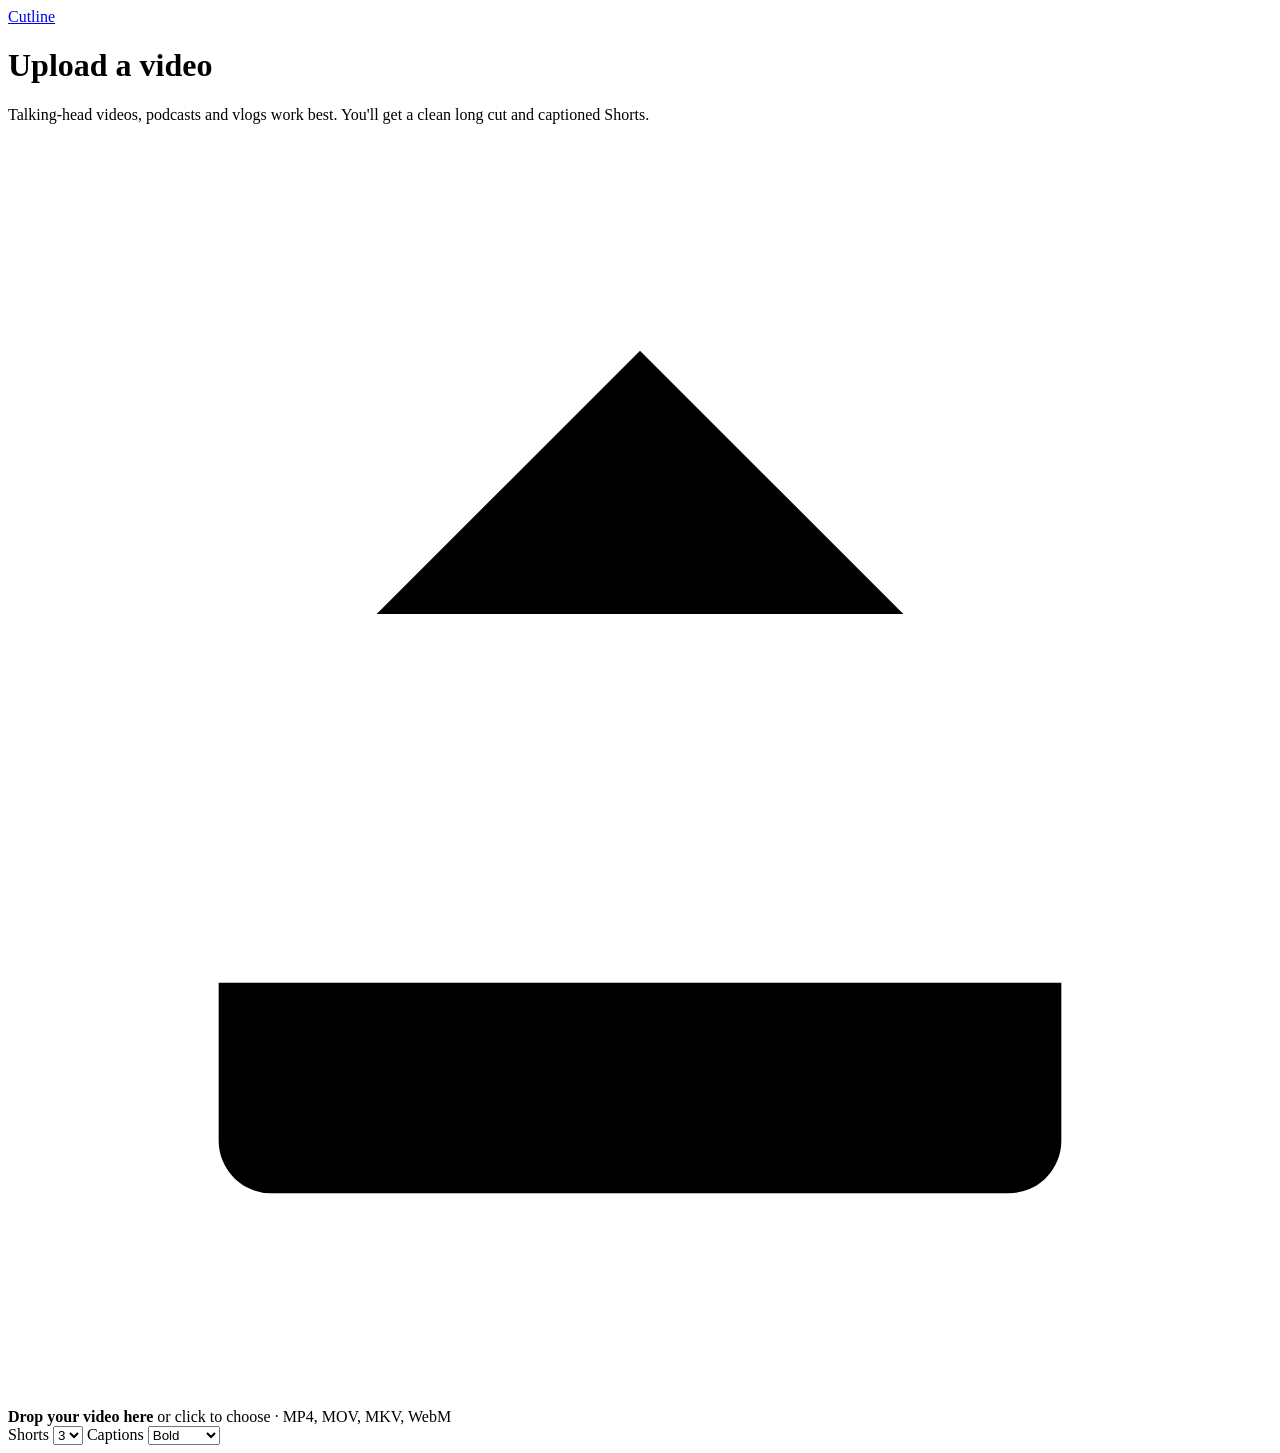
==== cutline/site/app.html @ 8f1541bb "Add Cutline website and web app Landing page at /, editor at /app: upload, automatic rough cut and S" ====
<!doctype html>
<html lang="en">
<head>
  <meta charset="utf-8">
  <meta name="viewport" content="width=device-width, initial-scale=1">
  <title>Cutline · Editor</title>
  <link rel="preconnect" href="https://fonts.googleapis.com">
  <link rel="preconnect" href="https://fonts.gstatic.com" crossorigin>
  <link href="https://fonts.googleapis.com/css2?family=Inter:wght@400;500;600;700&family=Space+Grotesk:wght@600;700&display=swap" rel="stylesheet">
  <link rel="stylesheet" href="static/style.css">
  <link rel="stylesheet" href="static/app.css">
  <link rel="icon" href="data:image/svg+xml,%3Csvg xmlns='http://www.w3.org/2000/svg' viewBox='0 0 32 32'%3E%3Crect width='32' height='32' rx='8' fill='%23ffd400'/%3E%3Cpath d='M15 -2 L21 34' stroke='%230b0b0f' stroke-width='5'/%3E%3C/svg%3E">
</head>
<body class="app">

<nav class="nav">
  <div class="wrap wide">
    <a class="logo" href="/"><span class="logo-mark"></span>Cutline</a>
    <div class="nav-links">
      <span class="proj-name" id="proj-name"></span>
      <button class="btn sm" id="new-btn" hidden>New video</button>
    </div>
  </div>
</nav>

<!-- Upload -->
<main id="upload-view" class="wrap upload-view">
  <h1>Upload a video</h1>
  <p class="sub">Talking-head videos, podcasts and vlogs work best. You'll get a clean long cut and captioned Shorts.</p>
  <label class="drop" id="drop">
    <input type="file" id="file" accept="video/mp4,video/quicktime,video/x-matroska,video/webm,.mp4,.mov,.m4v,.mkv,.webm" hidden>
    <svg viewBox="0 0 24 24"><path d="M12 16V4M7 9l5-5 5 5M4 16v3a1 1 0 001 1h14a1 1 0 001-1v-3"/></svg>
    <strong>Drop your video here</strong>
    <span>or click to choose · MP4, MOV, MKV, WebM</span>
    <div class="bar" id="up-bar" hidden><i></i></div>
  </label>
  <div class="options">
    <label>Shorts <select id="opt-shorts"><option>0</option><option>1</option><option>2</option><option selected>3</option><option>4</option><option>5</option></select></label>
    <label>Captions <select id="opt-captions"><option value="bold">Bold</option><option value="karaoke">Karaoke</option><option value="clean">Clean</option></select></label>
  </div>
  <div class="form-msg err" id="up-msg" role="status"></div>
  <div class="recent" id="recent"></div>
</main>

<!-- Editor -->
<main id="editor-view" class="editor" hidden>
  <section class="stage">
    <div class="tabs" id="tabs"></div>
    <div class="player">
      <video id="video" controls playsinline></video>
      <div class="empty" id="player-empty">
        <div class="spinner" id="spinner"></div>
        <p id="player-msg">Your edit will show up here.</p>
      </div>
    </div>
    <div class="row-between">
      <div class="stats" id="stats"></div>
      <a class="btn sm" id="download" hidden download>Download</a>
    </div>
    <div class="status" id="status" hidden><span class="dot"></span><span id="status-text"></span></div>
  </section>

  <aside class="chat">
    <div class="chat-head">
      <strong>Edit by chatting</strong>
      <span class="muted" id="chat-note"></span>
    </div>
    <div class="messages" id="messages">
      <div class="hint" id="chat-hint">
        <p>Tell Cutline what to change. For example:</p>
        <button class="chip">Cut the part where I talk about the sponsor</button>
        <button class="chip">Give me 2 more Shorts about the main tip</button>
        <button class="chip">Switch the captions to karaoke style</button>
        <button class="chip">Leave a bit more pause between sentences</button>
      </div>
    </div>
    <form class="composer" id="composer">
      <textarea id="input" rows="1" placeholder="Ask for an edit…"></textarea>
      <button class="btn primary sm" id="send" type="submit">Send</button>
    </form>
  </aside>
</main>

<script src="static/app.js"></script>
</body>
</html>
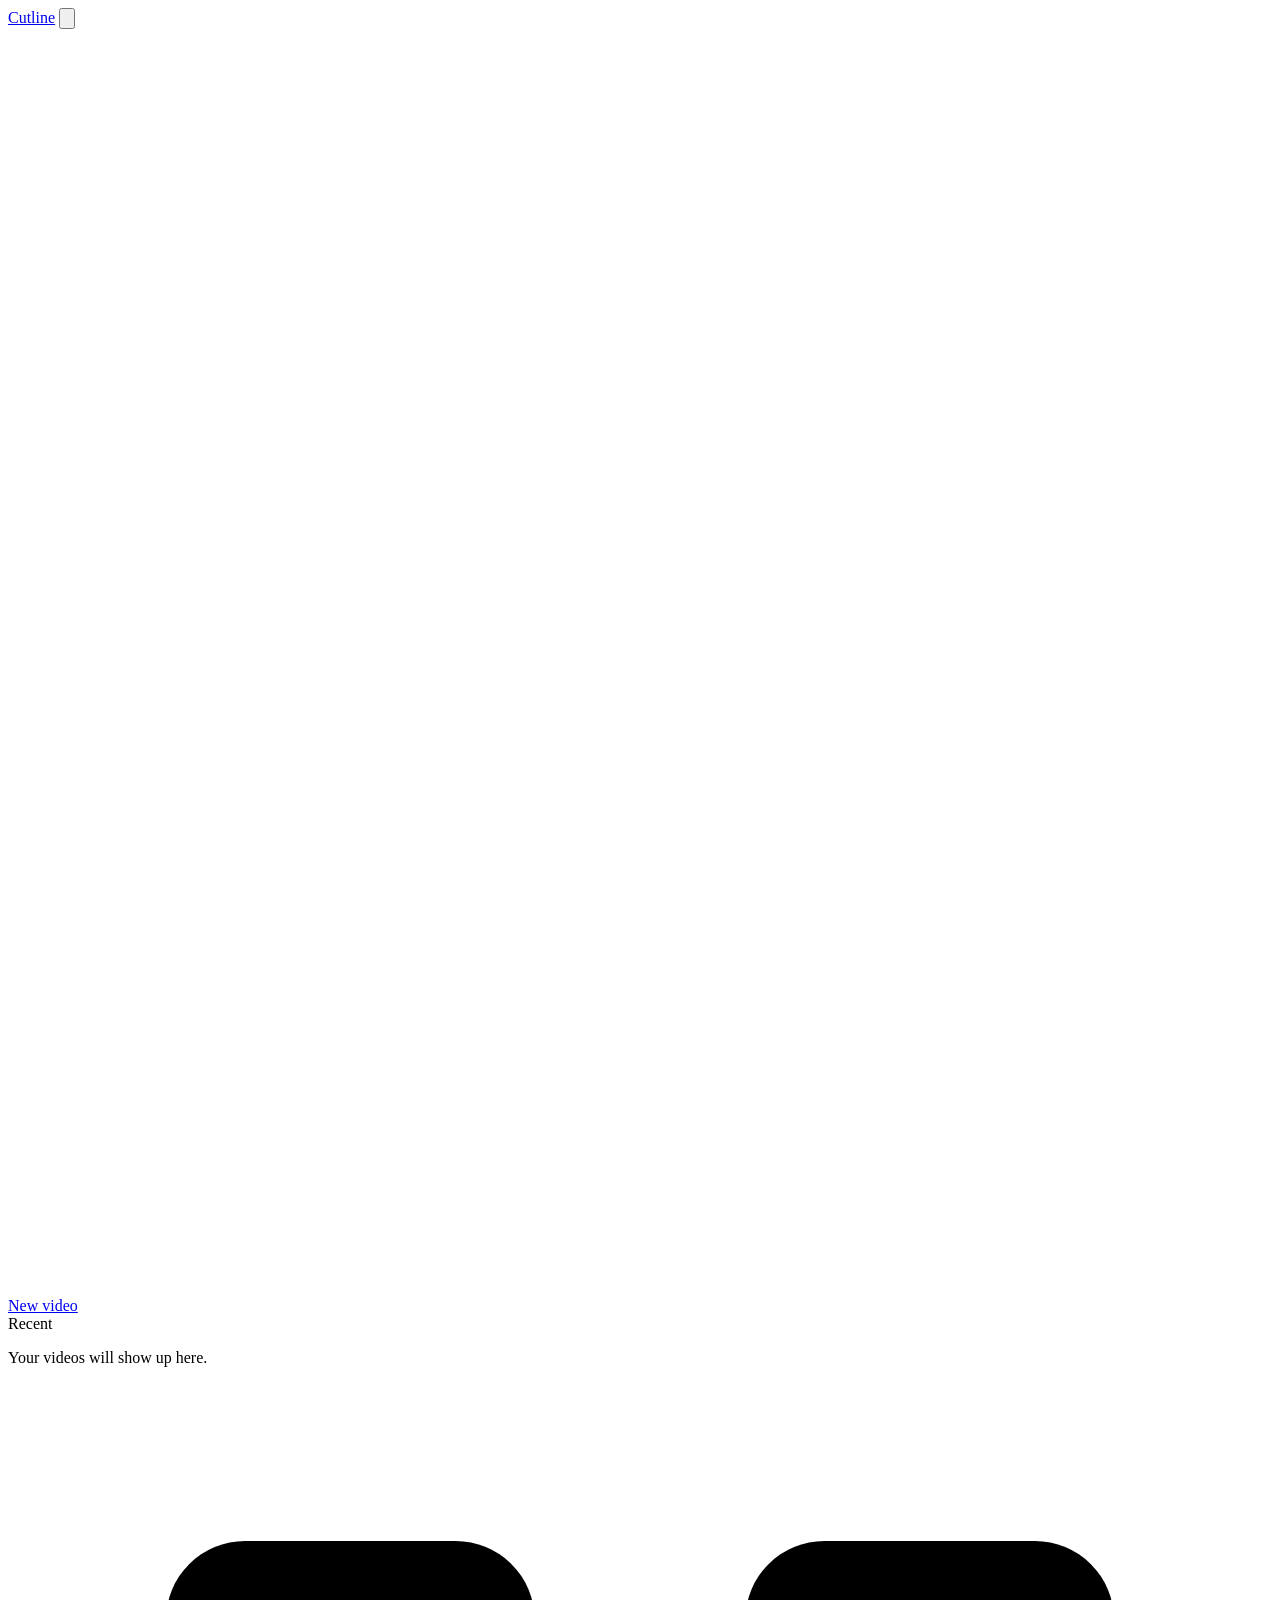
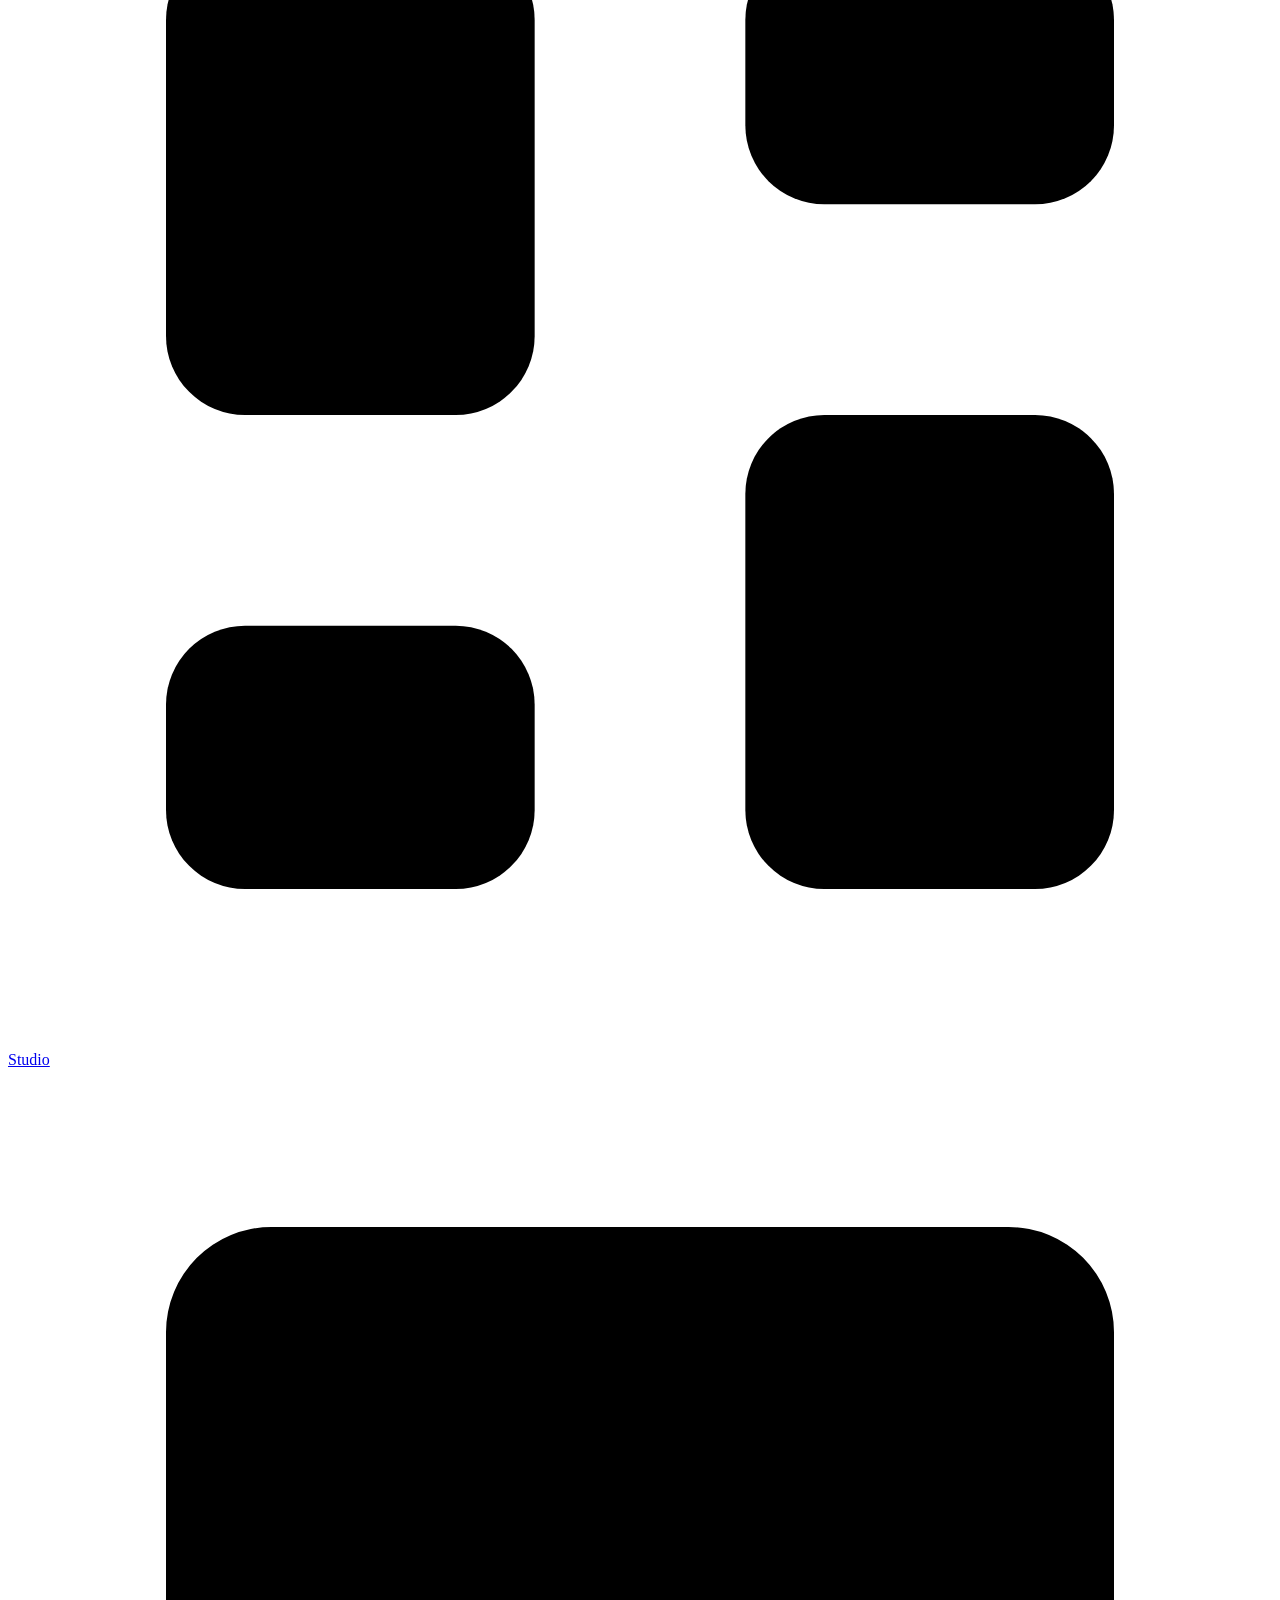
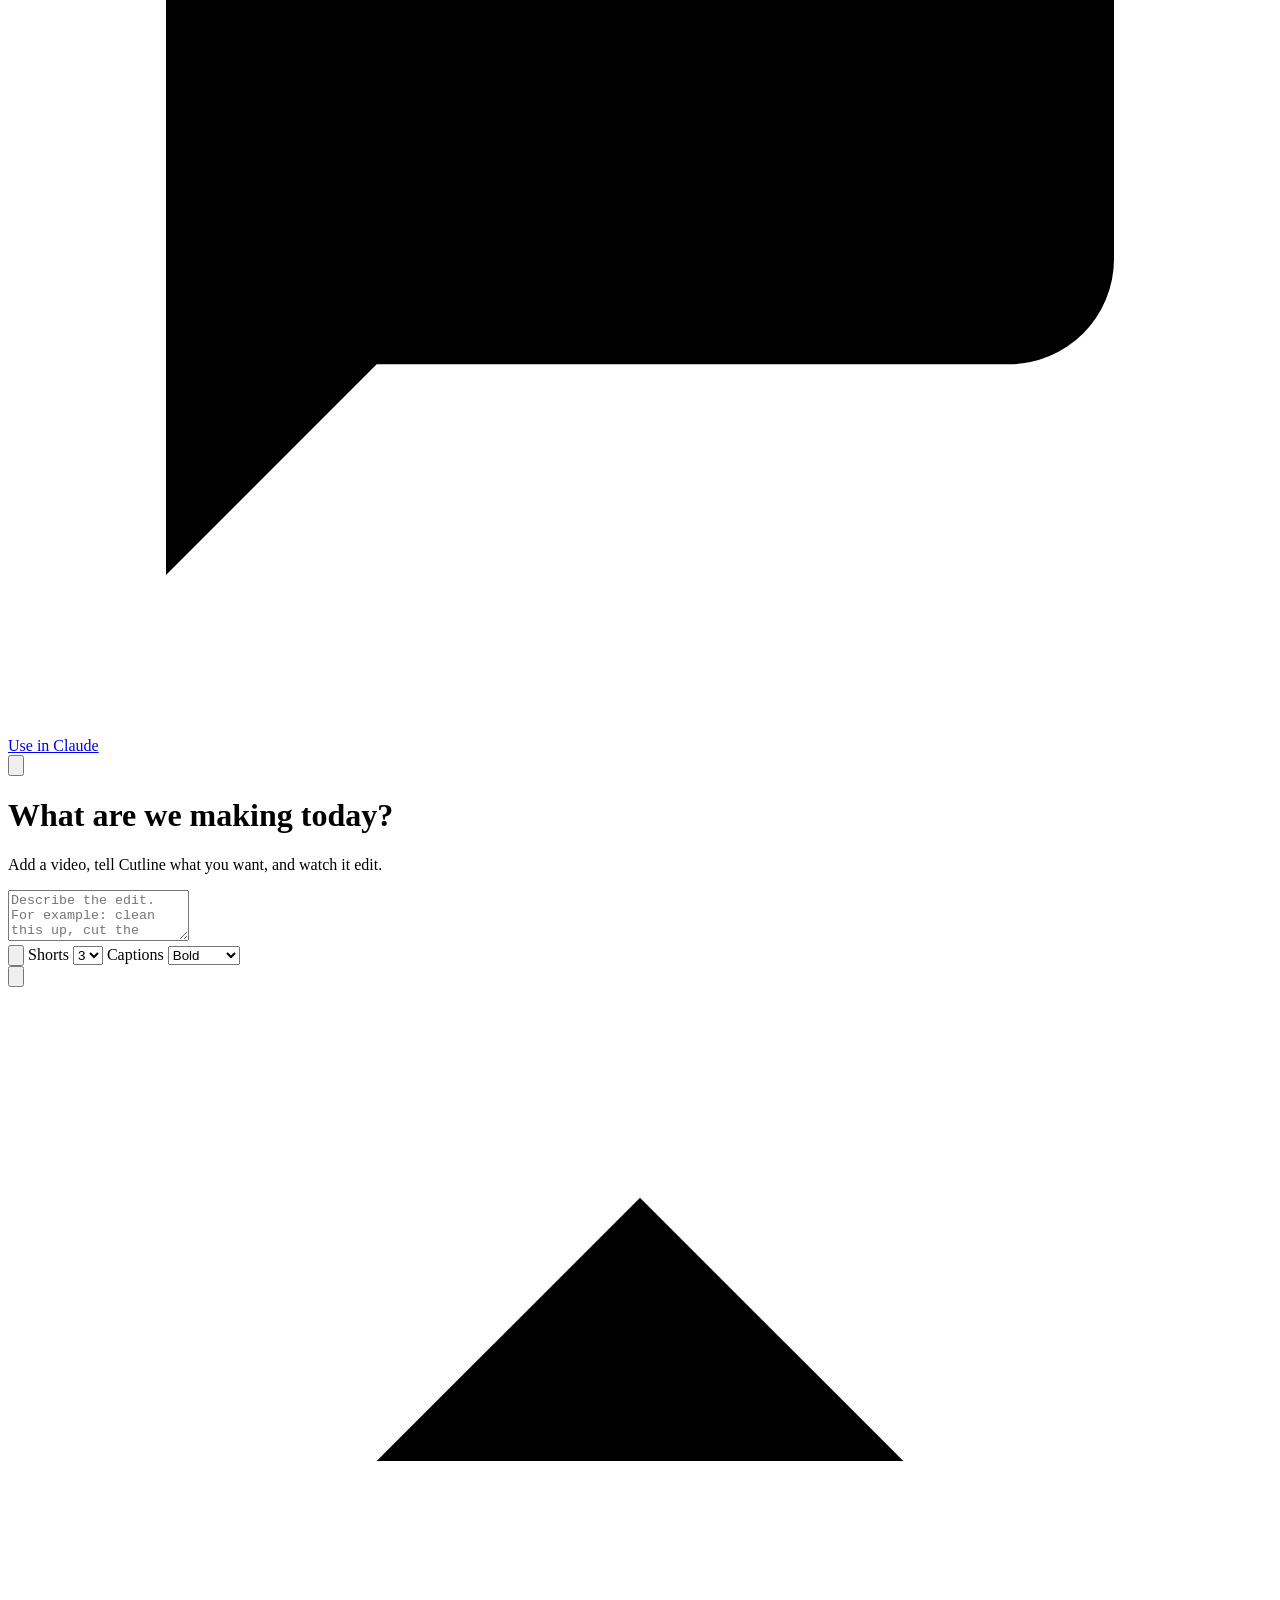
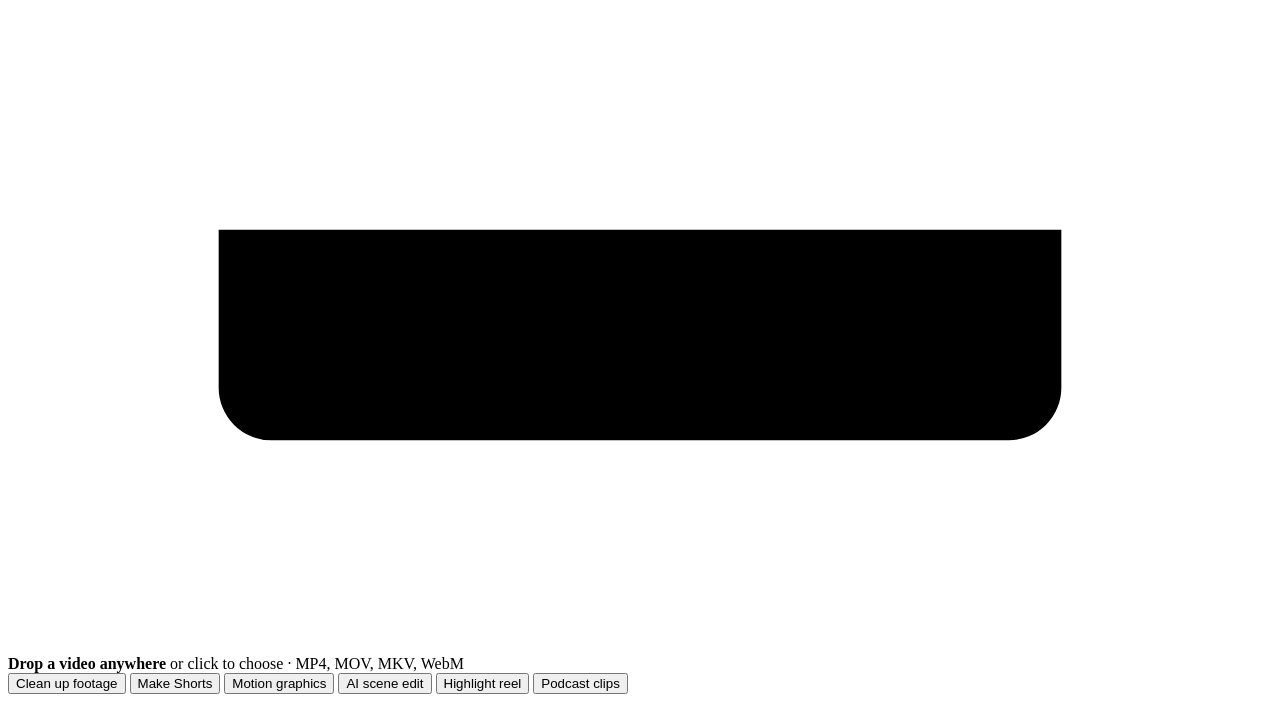
==== commit 97afb303: "Redesign site: white and blue, Studio page, chat-center editor Home page follows a prompt-first layo" ====
--- a/cutline/site/app.html
+++ b/cutline/site/app.html
@@ -3,84 +3,115 @@
 <head>
   <meta charset="utf-8">
   <meta name="viewport" content="width=device-width, initial-scale=1">
-  <title>Cutline · Editor</title>
+  <title>Editor · Cutline</title>
+  <meta name="cutline-api" content="">
   <link rel="preconnect" href="https://fonts.googleapis.com">
   <link rel="preconnect" href="https://fonts.gstatic.com" crossorigin>
-  <link href="https://fonts.googleapis.com/css2?family=Inter:wght@400;500;600;700&family=Space+Grotesk:wght@600;700&display=swap" rel="stylesheet">
-  <link rel="stylesheet" href="static/style.css">
-  <link rel="stylesheet" href="static/app.css">
-  <link rel="icon" href="data:image/svg+xml,%3Csvg xmlns='http://www.w3.org/2000/svg' viewBox='0 0 32 32'%3E%3Crect width='32' height='32' rx='8' fill='%23ffd400'/%3E%3Cpath d='M15 -2 L21 34' stroke='%230b0b0f' stroke-width='5'/%3E%3C/svg%3E">
+  <link href="https://fonts.googleapis.com/css2?family=Inter:wght@400;500;600;700&family=Inter+Tight:wght@700;800&display=swap" rel="stylesheet">
+  <link rel="stylesheet" href="/static/style.css">
+  <link rel="stylesheet" href="/static/app.css">
+  <link rel="icon" href="data:image/svg+xml,%3Csvg xmlns='http://www.w3.org/2000/svg' viewBox='0 0 32 32'%3E%3Crect width='32' height='32' rx='8' fill='%232e5a8c'/%3E%3Cpath d='M14 -2 L20 34' stroke='white' stroke-width='5'/%3E%3C/svg%3E">
 </head>
 <body class="app">
 
-<nav class="nav">
-  <div class="wrap wide">
+<aside class="side" id="side">
+  <div class="side-top">
     <a class="logo" href="/"><span class="logo-mark"></span>Cutline</a>
-    <div class="nav-links">
-      <span class="proj-name" id="proj-name"></span>
-      <button class="btn sm" id="new-btn" hidden>New video</button>
+    <button class="icon-btn side-close" id="side-close" aria-label="Close menu"><svg viewBox="0 0 24 24"><path d="M6 6l12 12M18 6L6 18"/></svg></button>
+  </div>
+  <a class="btn primary new-btn" href="/app"><svg viewBox="0 0 24 24"><path d="M12 5v14M5 12h14"/></svg>New video</a>
+  <div class="side-label">Recent</div>
+  <nav class="recent" id="recent"><p class="side-empty">Your videos will show up here.</p></nav>
+  <div class="side-bottom">
+    <a href="/studio"><svg viewBox="0 0 24 24"><rect x="3" y="3" width="7" height="9" rx="1.5"/><rect x="14" y="3" width="7" height="5" rx="1.5"/><rect x="14" y="12" width="7" height="9" rx="1.5"/><rect x="3" y="16" width="7" height="5" rx="1.5"/></svg>Studio</a>
+    <a href="/#claude"><svg viewBox="0 0 24 24"><path d="M21 15a2 2 0 01-2 2H7l-4 4V5a2 2 0 012-2h14a2 2 0 012 2z"/></svg>Use in Claude</a>
+  </div>
+</aside>
+<div class="scrim" id="scrim"></div>
+
+<div class="main">
+  <header class="topbar">
+    <button class="icon-btn menu-btn" id="menu-btn" aria-label="Menu"><svg viewBox="0 0 24 24"><path d="M4 7h16M4 12h16M4 17h16"/></svg></button>
+    <div class="topbar-title" id="proj-name"></div>
+    <div class="stats" id="stats"></div>
+  </header>
+
+  <!-- Start: prompt + upload -->
+  <main id="start-view" class="start">
+    <h1>What are we <span class="grad">making</span> today?</h1>
+    <p class="sub">Add a video, tell Cutline what you want, and watch it edit.</p>
+
+    <div class="composer-card" id="start-composer">
+      <textarea rows="3" placeholder="Describe the edit. For example: clean this up, cut the sponsor read, and give me 3 Shorts with karaoke captions."></textarea>
+      <div class="composer-row">
+        <div class="composer-left">
+          <button class="icon-btn" type="button" data-attach title="Add a video" aria-label="Add a video"><svg viewBox="0 0 24 24"><path d="M12 5v14M5 12h14"/></svg></button>
+          <input type="file" accept="video/*,.mp4,.mov,.m4v,.mkv,.webm" hidden>
+          <span data-file></span>
+          <label class="mini-select">Shorts <select id="opt-shorts"><option>0</option><option>1</option><option>2</option><option selected>3</option><option>4</option><option>5</option></select></label>
+          <label class="mini-select">Captions <select id="opt-captions"><option value="bold">Bold</option><option value="karaoke">Karaoke</option><option value="clean">Clean</option></select></label>
+        </div>
+        <button class="send-btn" type="button" aria-label="Start editing"><svg viewBox="0 0 24 24"><path d="M12 19V5M5 12l7-7 7 7"/></svg></button>
+      </div>
+      <div class="upbar" hidden><i></i></div>
+      <div class="composer-msg" role="status"></div>
     </div>
-  </div>
-</nav>
 
-<!-- Upload -->
-<main id="upload-view" class="wrap upload-view">
-  <h1>Upload a video</h1>
-  <p class="sub">Talking-head videos, podcasts and vlogs work best. You'll get a clean long cut and captioned Shorts.</p>
-  <label class="drop" id="drop">
-    <input type="file" id="file" accept="video/mp4,video/quicktime,video/x-matroska,video/webm,.mp4,.mov,.m4v,.mkv,.webm" hidden>
-    <svg viewBox="0 0 24 24"><path d="M12 16V4M7 9l5-5 5 5M4 16v3a1 1 0 001 1h14a1 1 0 001-1v-3"/></svg>
-    <strong>Drop your video here</strong>
-    <span>or click to choose · MP4, MOV, MKV, WebM</span>
-    <div class="bar" id="up-bar" hidden><i></i></div>
-  </label>
-  <div class="options">
-    <label>Shorts <select id="opt-shorts"><option>0</option><option>1</option><option>2</option><option selected>3</option><option>4</option><option>5</option></select></label>
-    <label>Captions <select id="opt-captions"><option value="bold">Bold</option><option value="karaoke">Karaoke</option><option value="clean">Clean</option></select></label>
-  </div>
-  <div class="form-msg err" id="up-msg" role="status"></div>
-  <div class="recent" id="recent"></div>
-</main>
+    <label class="dropzone" id="dropzone">
+      <svg viewBox="0 0 24 24"><path d="M12 16V4M7 9l5-5 5 5M4 16v3a1 1 0 001 1h14a1 1 0 001-1v-3"/></svg>
+      <span><b>Drop a video anywhere</b> or click to choose · MP4, MOV, MKV, WebM</span>
+    </label>
 
-<!-- Editor -->
-<main id="editor-view" class="editor" hidden>
-  <section class="stage">
-    <div class="tabs" id="tabs"></div>
-    <div class="player">
-      <video id="video" controls playsinline></video>
-      <div class="empty" id="player-empty">
-        <div class="spinner" id="spinner"></div>
-        <p id="player-msg">Your edit will show up here.</p>
+    <div class="chips" id="start-chips">
+      <button class="chip" data-prompt="Clean up my footage: cut the silences, ums and false starts, but keep it natural.">Clean up footage</button>
+      <button class="chip" data-prompt="Turn this into 4 Shorts. Pick moments that open on a hook, and use karaoke captions.">Make Shorts</button>
+      <button class="chip" data-prompt="Add an animated title at the start and a lower third with my name and channel.">Motion graphics</button>
+      <button class="chip" data-prompt="Put my car in outer space and make it glossy red. Keep the camera move the same.">AI scene edit</button>
+      <button class="chip" data-prompt="Make a 30-second highlight reel of the best moments with smooth transitions.">Highlight reel</button>
+      <button class="chip" data-prompt="This is a podcast episode. Find the 5 most quotable moments and make vertical clips.">Podcast clips</button>
+    </div>
+  </main>
+
+  <!-- Project: player + chat -->
+  <main id="editor-view" class="editor" hidden>
+    <section class="stage">
+      <div class="tabs" id="tabs"></div>
+      <div class="player">
+        <video id="video" controls playsinline></video>
+        <div class="empty" id="player-empty">
+          <div class="spinner" id="spinner"></div>
+          <p id="player-msg">Your edit will show up here.</p>
+        </div>
       </div>
-    </div>
-    <div class="row-between">
-      <div class="stats" id="stats"></div>
-      <a class="btn sm" id="download" hidden download>Download</a>
-    </div>
-    <div class="status" id="status" hidden><span class="dot"></span><span id="status-text"></span></div>
-  </section>
+      <div class="stage-foot">
+        <div class="status" id="status" hidden><span class="dot"></span><span id="status-text"></span></div>
+        <a class="btn sm" id="download" hidden download><svg viewBox="0 0 24 24"><path d="M12 4v12M7 11l5 5 5-5M4 20h16"/></svg>Download</a>
+      </div>
+    </section>
 
-  <aside class="chat">
-    <div class="chat-head">
-      <strong>Edit by chatting</strong>
-      <span class="muted" id="chat-note"></span>
-    </div>
-    <div class="messages" id="messages">
-      <div class="hint" id="chat-hint">
-        <p>Tell Cutline what to change. For example:</p>
-        <button class="chip">Cut the part where I talk about the sponsor</button>
-        <button class="chip">Give me 2 more Shorts about the main tip</button>
-        <button class="chip">Switch the captions to karaoke style</button>
-        <button class="chip">Leave a bit more pause between sentences</button>
+    <aside class="chat">
+      <div class="chat-head">
+        <strong>Chat</strong>
+        <span class="muted" id="chat-note"></span>
       </div>
-    </div>
-    <form class="composer" id="composer">
-      <textarea id="input" rows="1" placeholder="Ask for an edit…"></textarea>
-      <button class="btn primary sm" id="send" type="submit">Send</button>
-    </form>
-  </aside>
-</main>
+      <div class="messages" id="messages">
+        <div class="hint" id="chat-hint">
+          <p>Tell Cutline what to change.</p>
+          <button class="chip">Cut the part where I talk about the sponsor</button>
+          <button class="chip">Give me 2 more Shorts about the main tip</button>
+          <button class="chip">Switch the captions to karaoke style</button>
+          <button class="chip">Leave a bit more pause between sentences</button>
+        </div>
+      </div>
+      <form class="chat-composer" id="composer">
+        <textarea id="input" rows="1" placeholder="Ask for an edit…"></textarea>
+        <button class="send-btn" id="send" type="submit" aria-label="Send"><svg viewBox="0 0 24 24"><path d="M12 19V5M5 12l7-7 7 7"/></svg></button>
+      </form>
+    </aside>
+  </main>
+</div>
 
-<script src="static/app.js"></script>
+<script src="/static/common.js"></script>
+<script src="/static/app.js"></script>
 </body>
 </html>
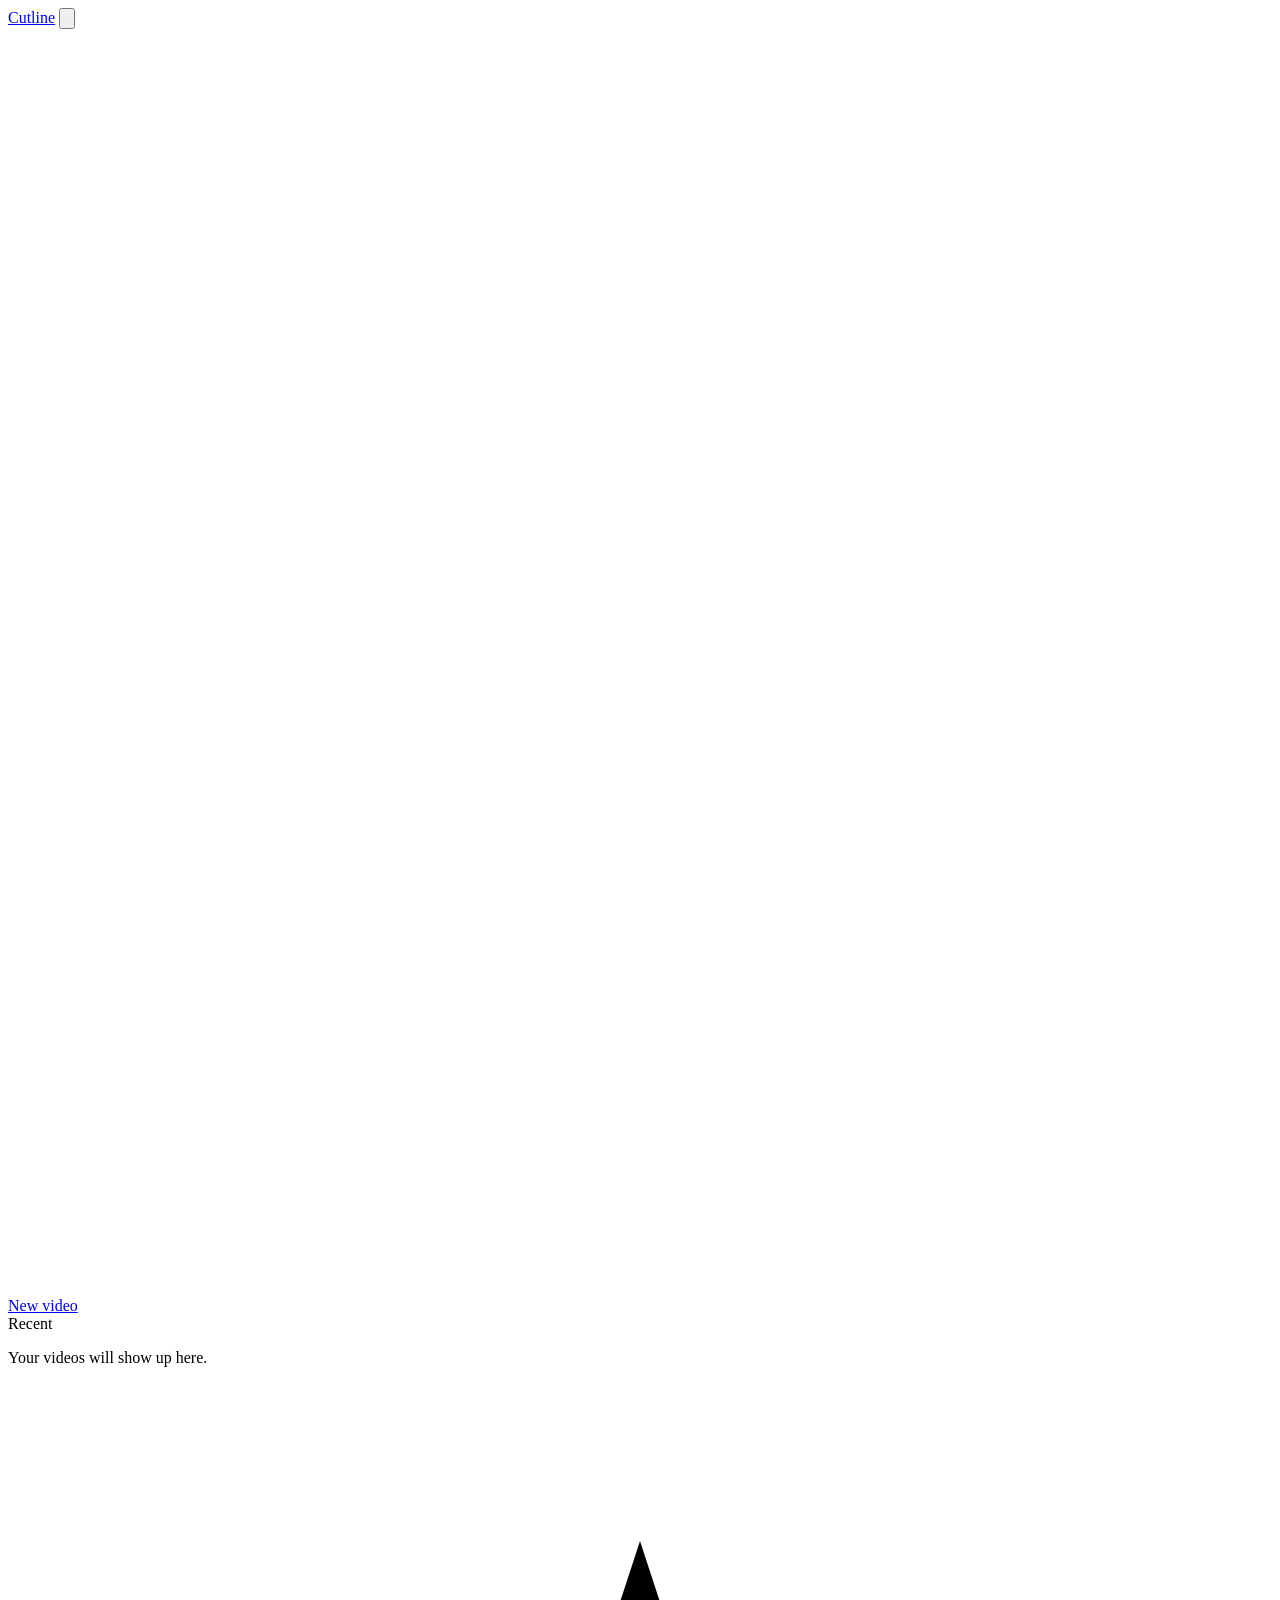
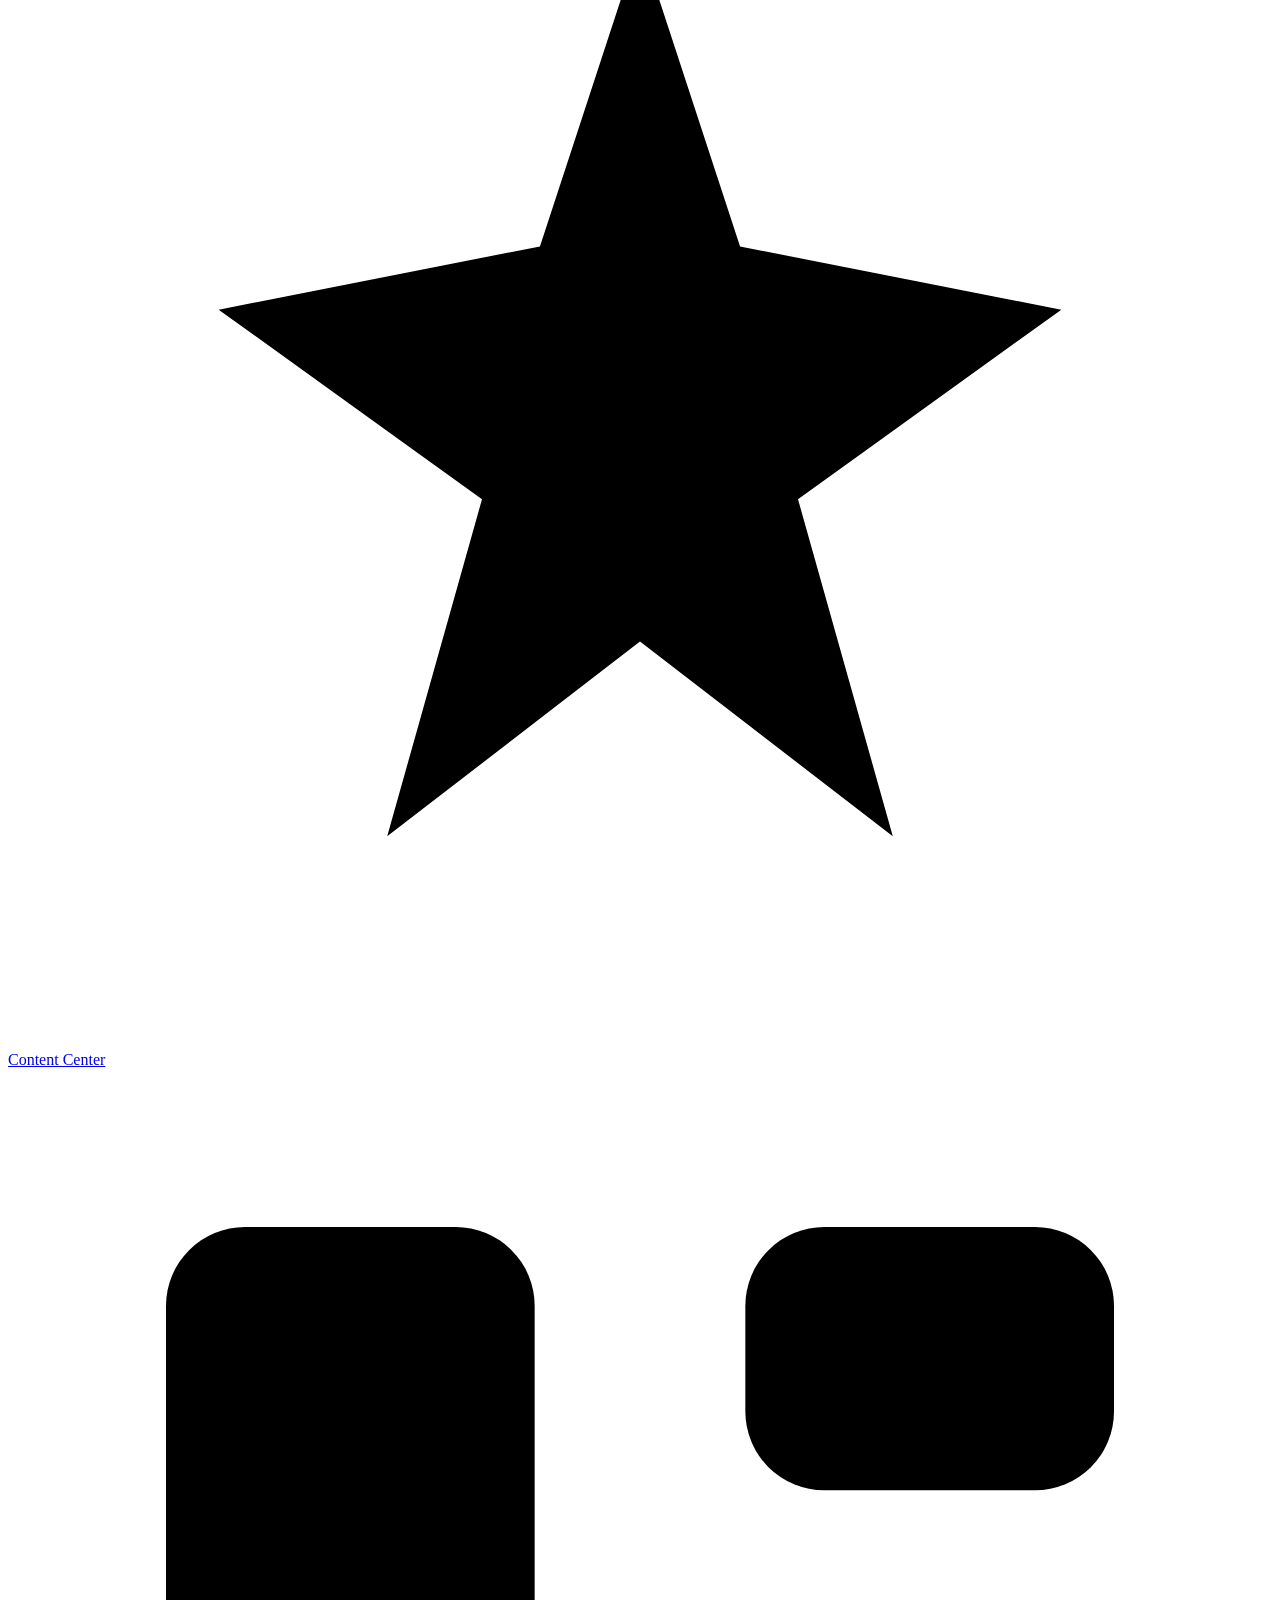
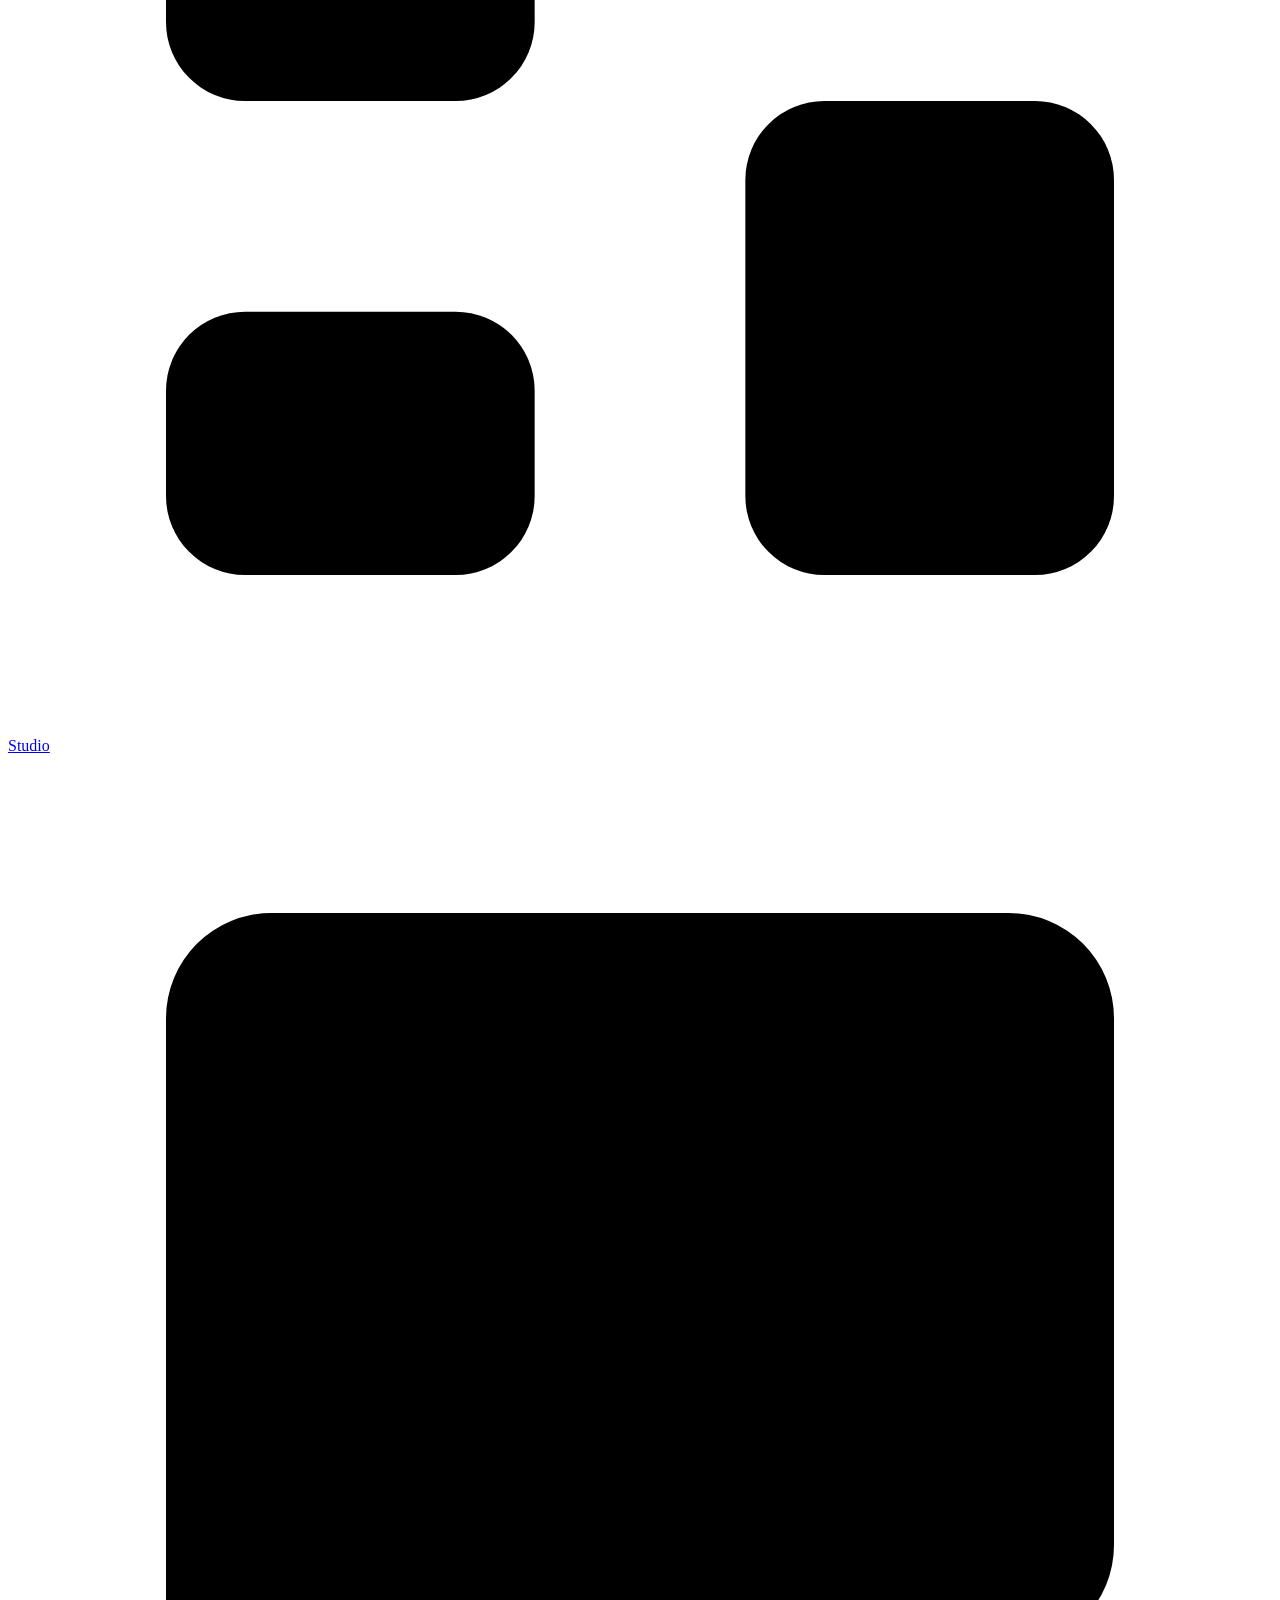
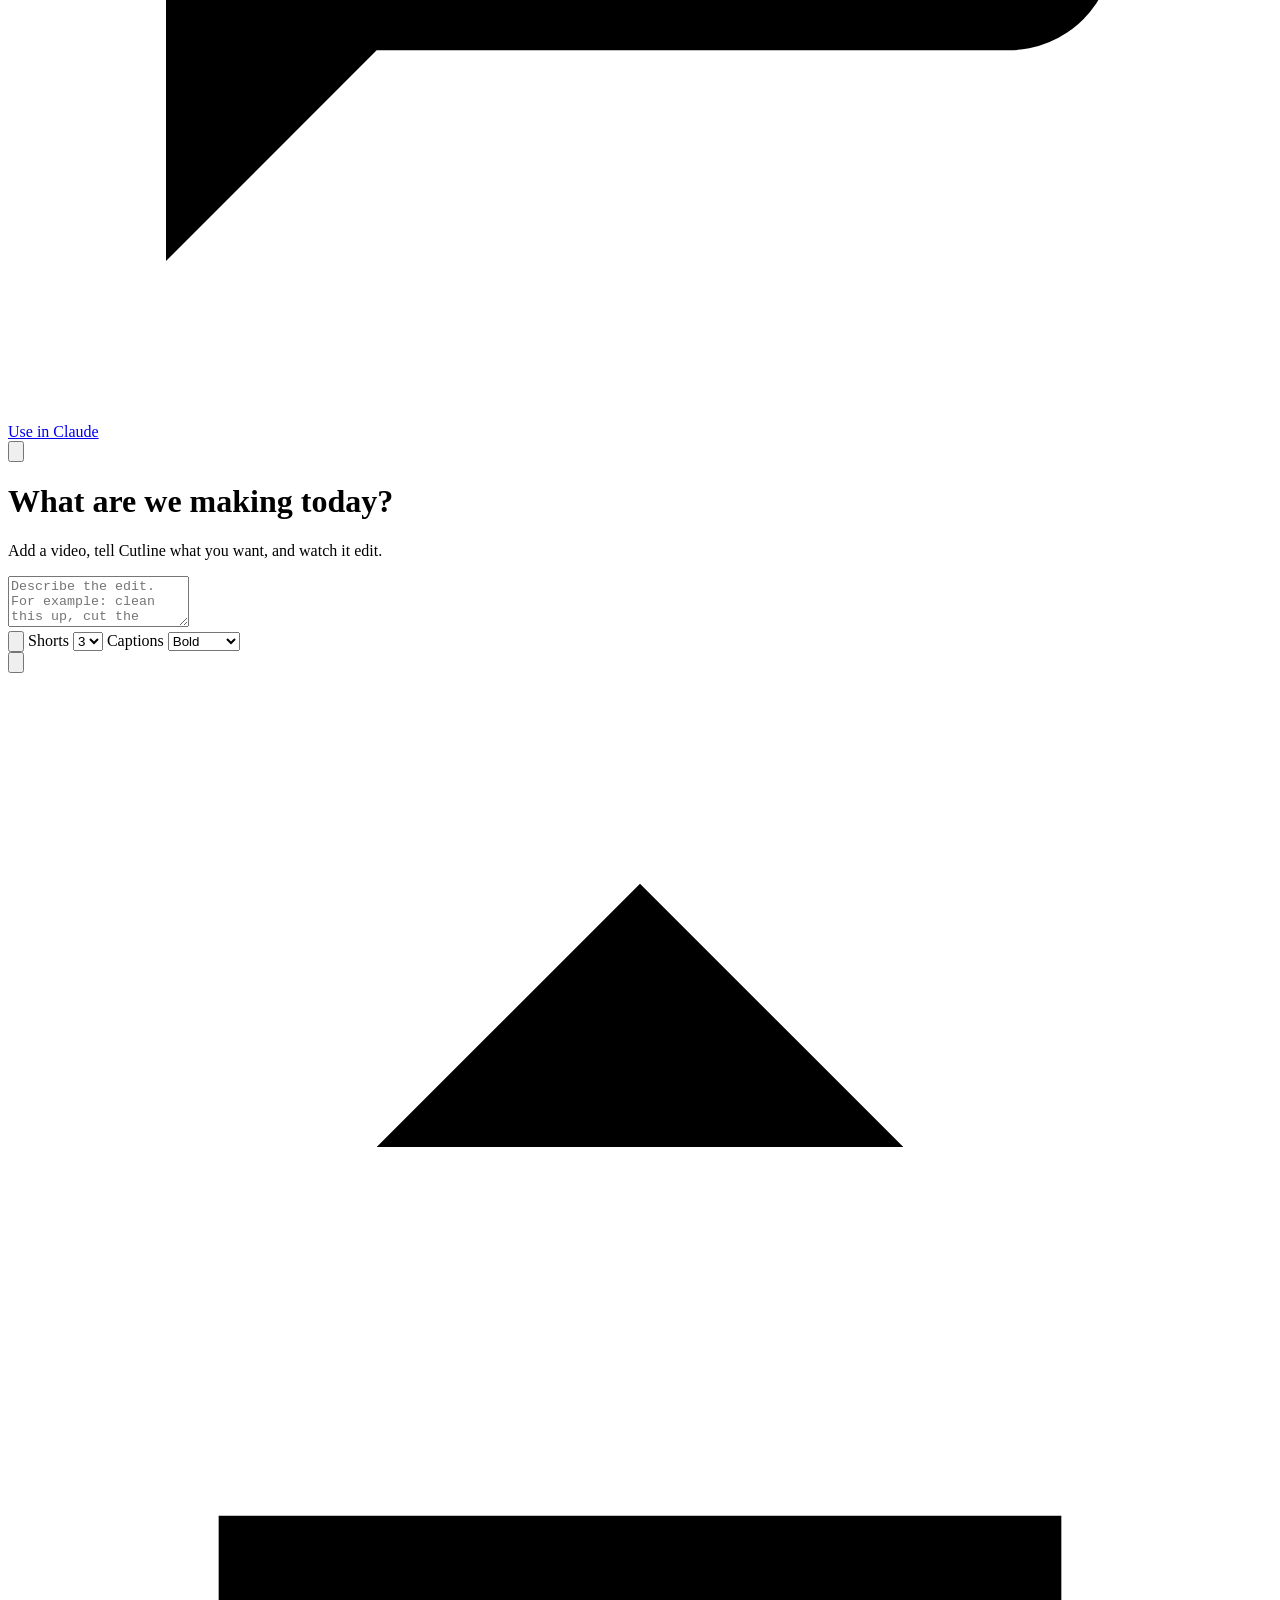
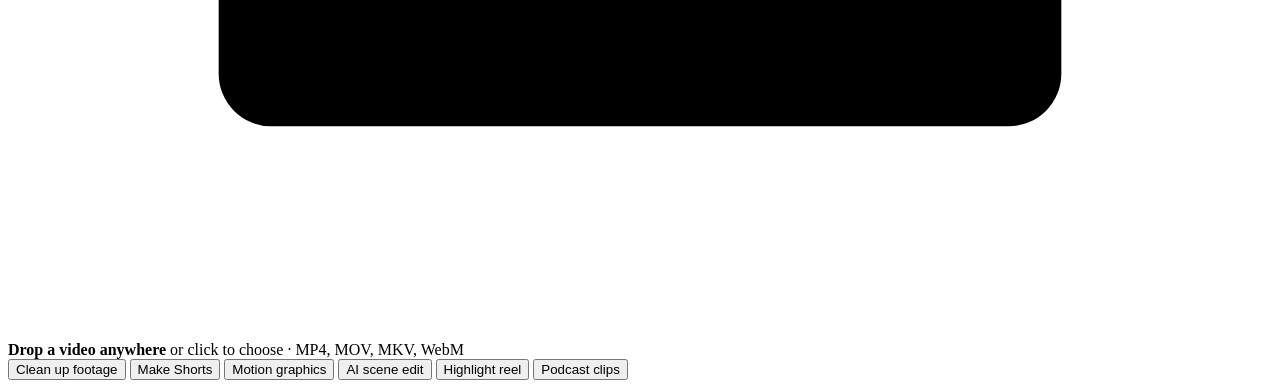
==== commit 588dd08b: "Add Fly.io hosting, Content Center page and pricing section Co-Authored-By: Claude Opus 5.5 <noreply" ====
--- a/cutline/site/app.html
+++ b/cutline/site/app.html
@@ -23,6 +23,7 @@
   <div class="side-label">Recent</div>
   <nav class="recent" id="recent"><p class="side-empty">Your videos will show up here.</p></nav>
   <div class="side-bottom">
+    <a href="/content"><svg viewBox="0 0 24 24"><path d="M12 3l1.9 5.8L20 10l-5 3.6L16.8 20 12 16.3 7.2 20 9 13.6 4 10l6.1-1.2z"/></svg>Content Center</a>
     <a href="/studio"><svg viewBox="0 0 24 24"><rect x="3" y="3" width="7" height="9" rx="1.5"/><rect x="14" y="3" width="7" height="5" rx="1.5"/><rect x="14" y="12" width="7" height="9" rx="1.5"/><rect x="3" y="16" width="7" height="5" rx="1.5"/></svg>Studio</a>
     <a href="/#claude"><svg viewBox="0 0 24 24"><path d="M21 15a2 2 0 01-2 2H7l-4 4V5a2 2 0 012-2h14a2 2 0 012 2z"/></svg>Use in Claude</a>
   </div>
@@ -113,5 +114,15 @@
 
 <script src="/static/common.js"></script>
 <script src="/static/app.js"></script>
+<div class="gate" id="gate" hidden>
+  <form class="gate-card" id="gate-form">
+    <span class="logo-mark"></span>
+    <h2>Cutline is in private beta</h2>
+    <p>Enter the access code from your invite to start editing. No code yet? <a href="/#waitlist">Join the waitlist</a>.</p>
+    <input id="gate-code" type="text" autocomplete="off" placeholder="Access code" aria-label="Access code" required>
+    <button class="btn primary" type="submit">Continue</button>
+    <p class="gate-msg" id="gate-msg"></p>
+  </form>
+</div>
 </body>
 </html>
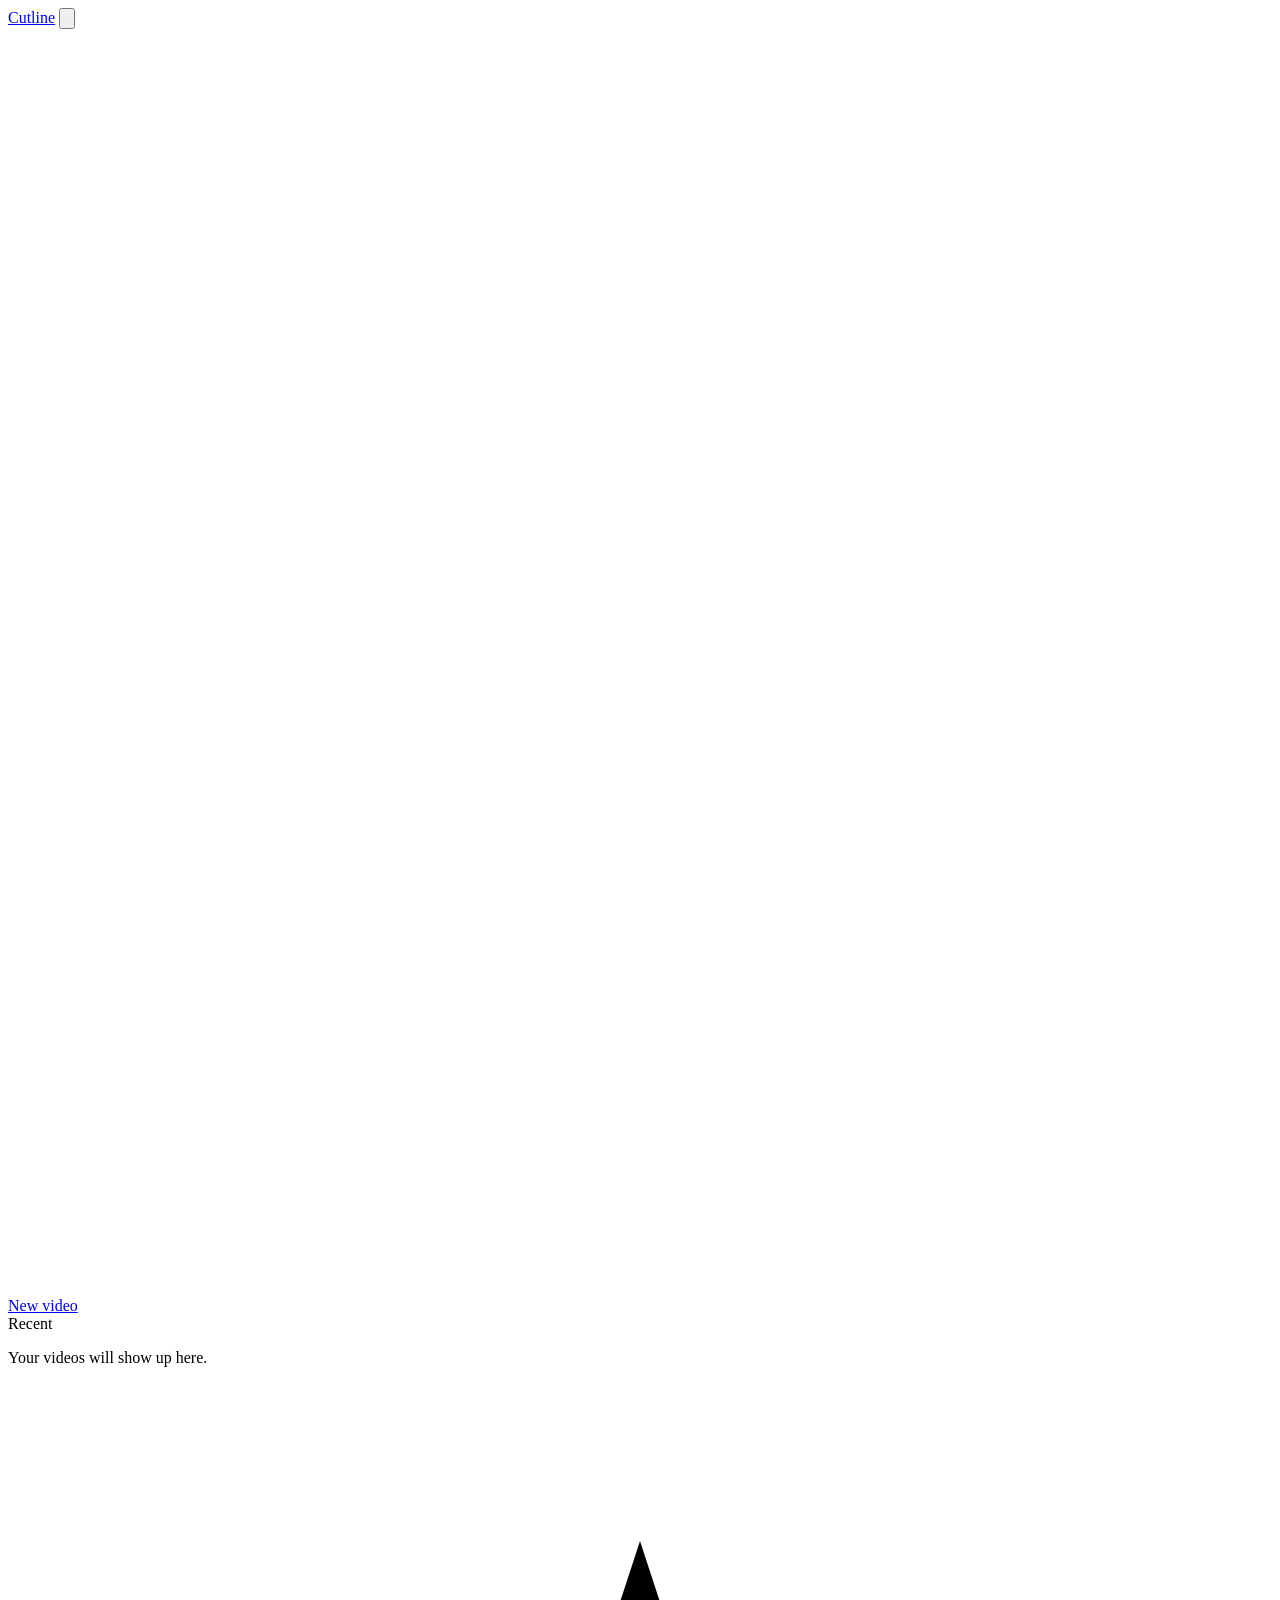
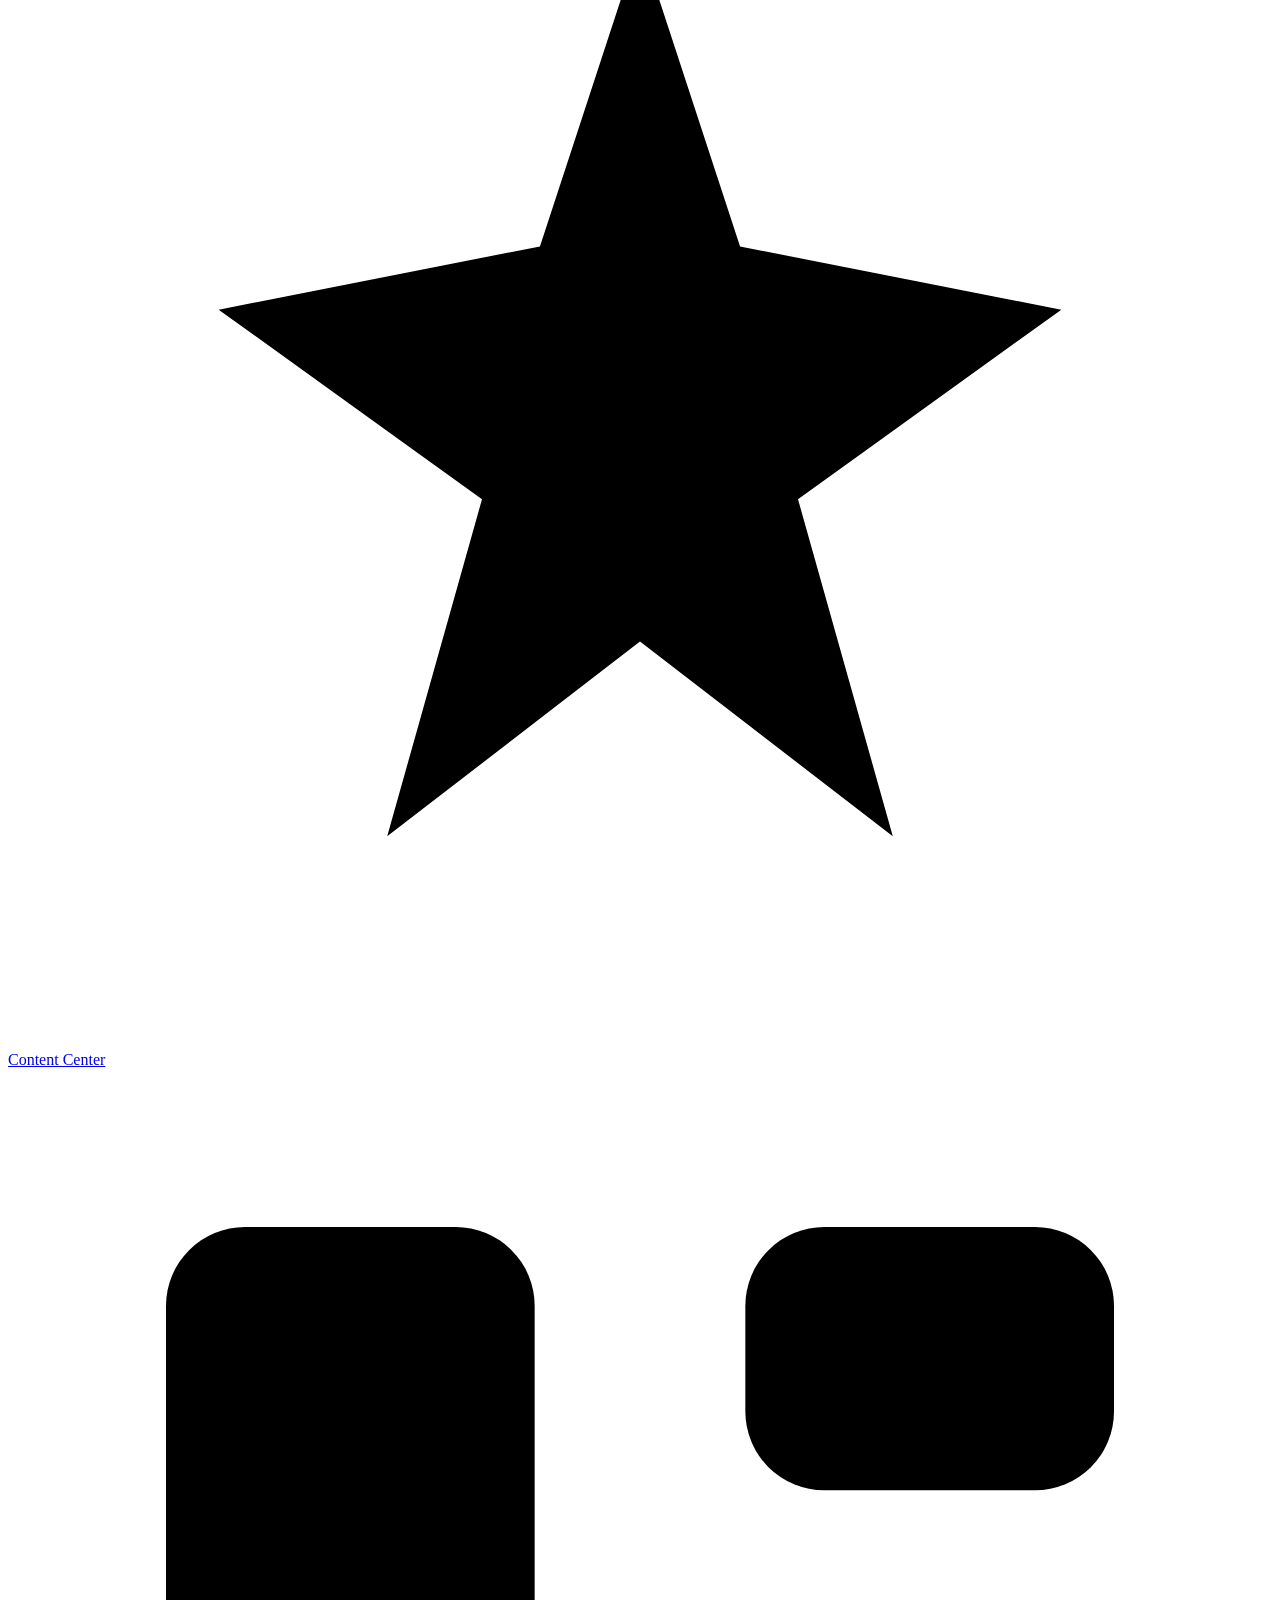
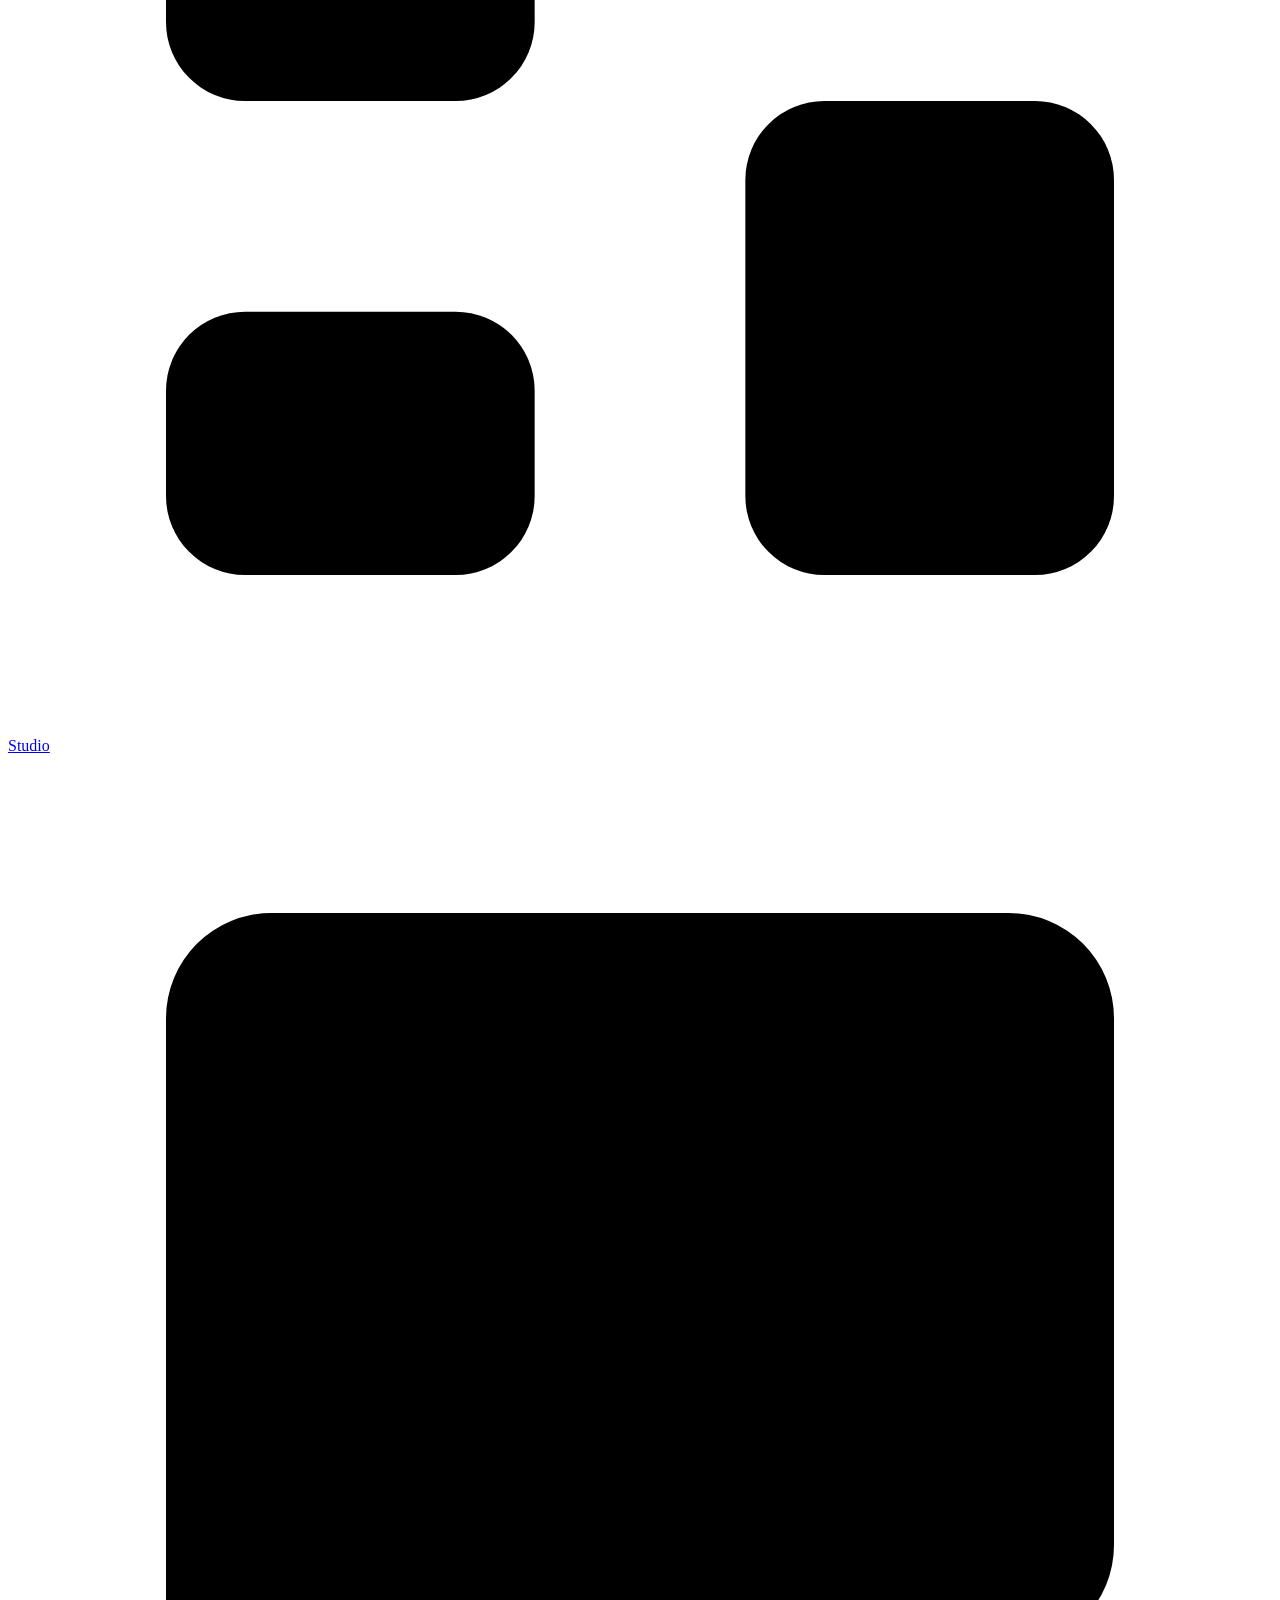
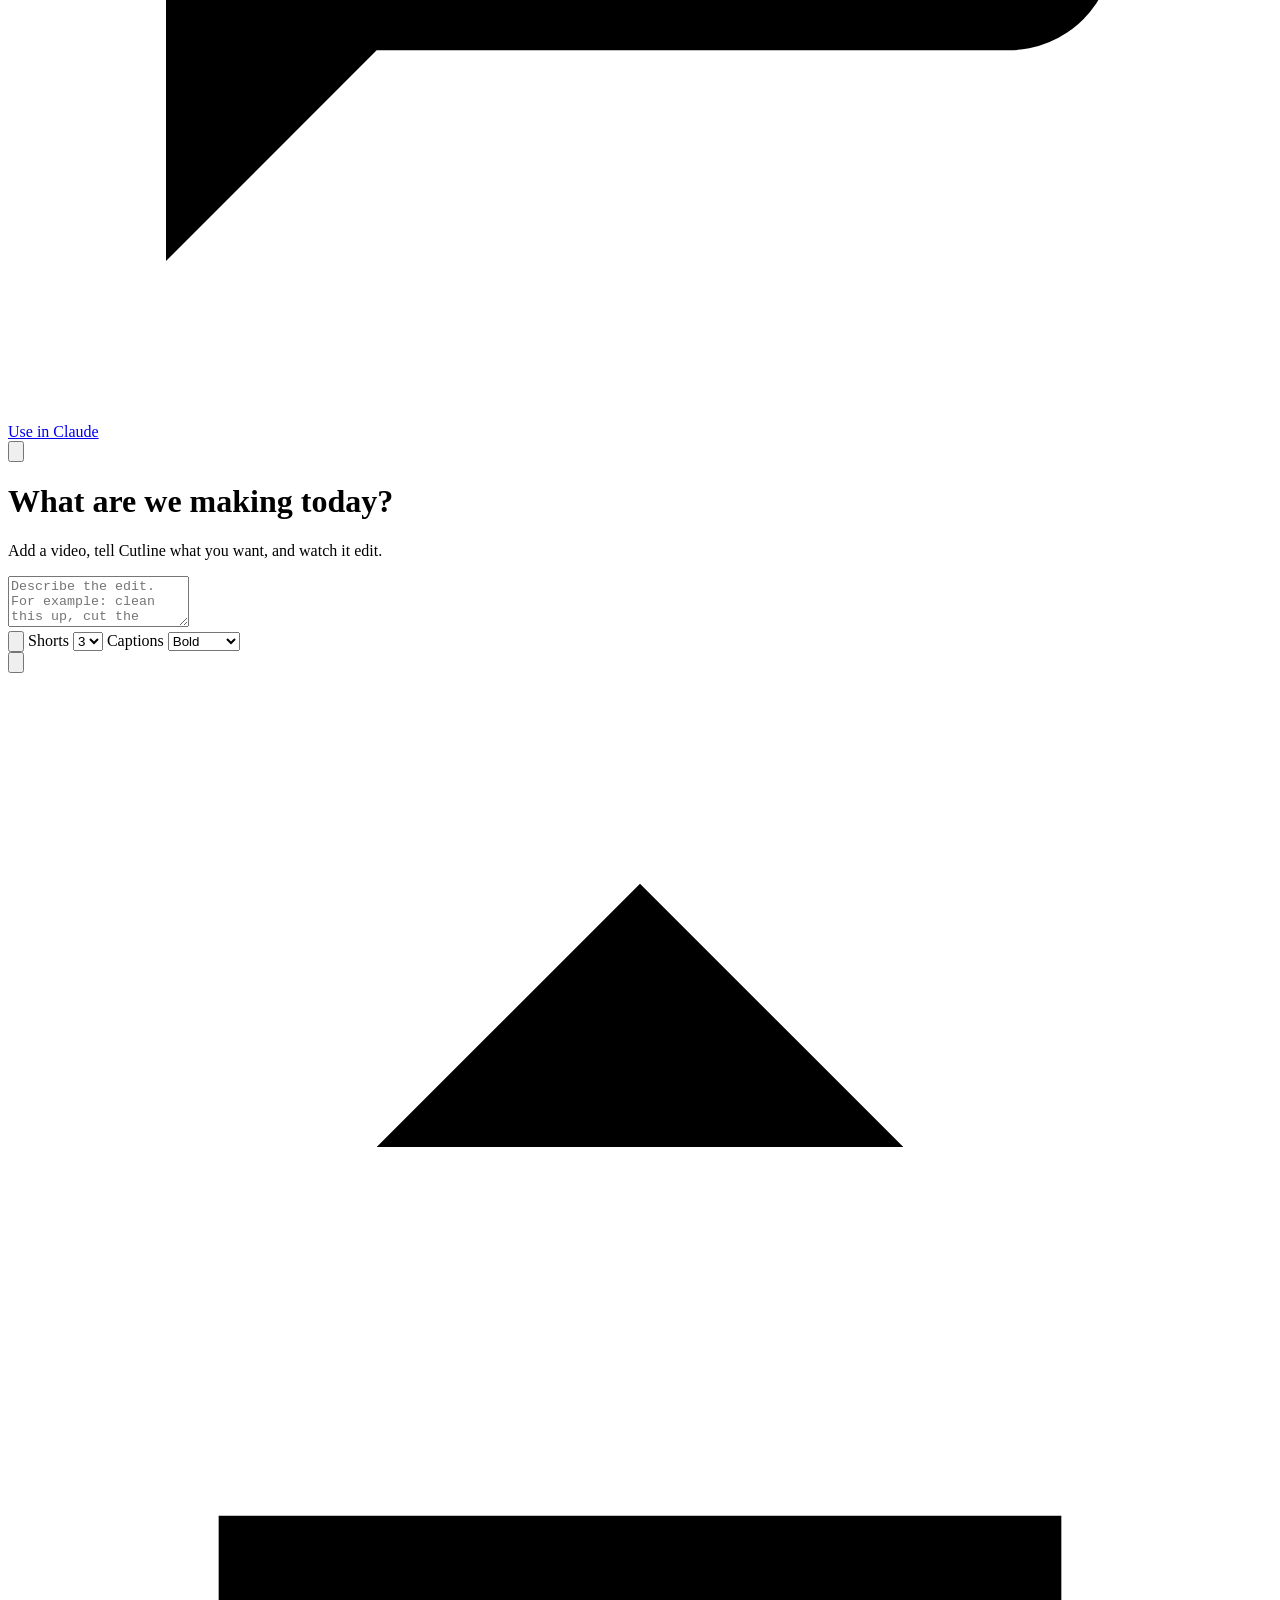
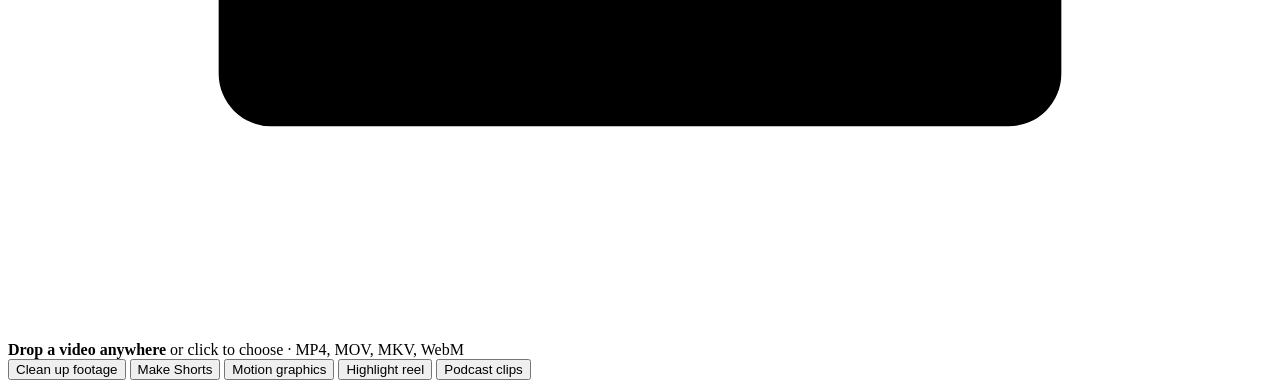
==== commit de2a7357: "Remove talking-head demo clips and the car-in-space demo All five showcase clips in site/media were " ====
--- a/cutline/site/app.html
+++ b/cutline/site/app.html
@@ -67,7 +67,6 @@
       <button class="chip" data-prompt="Clean up my footage: cut the silences, ums and false starts, but keep it natural.">Clean up footage</button>
       <button class="chip" data-prompt="Turn this into 4 Shorts. Pick moments that open on a hook, and use karaoke captions.">Make Shorts</button>
       <button class="chip" data-prompt="Add an animated title at the start and a lower third with my name and channel.">Motion graphics</button>
-      <button class="chip" data-prompt="Put my car in outer space and make it glossy red. Keep the camera move the same.">AI scene edit</button>
       <button class="chip" data-prompt="Make a 30-second highlight reel of the best moments with smooth transitions.">Highlight reel</button>
       <button class="chip" data-prompt="This is a podcast episode. Find the 5 most quotable moments and make vertical clips.">Podcast clips</button>
     </div>
